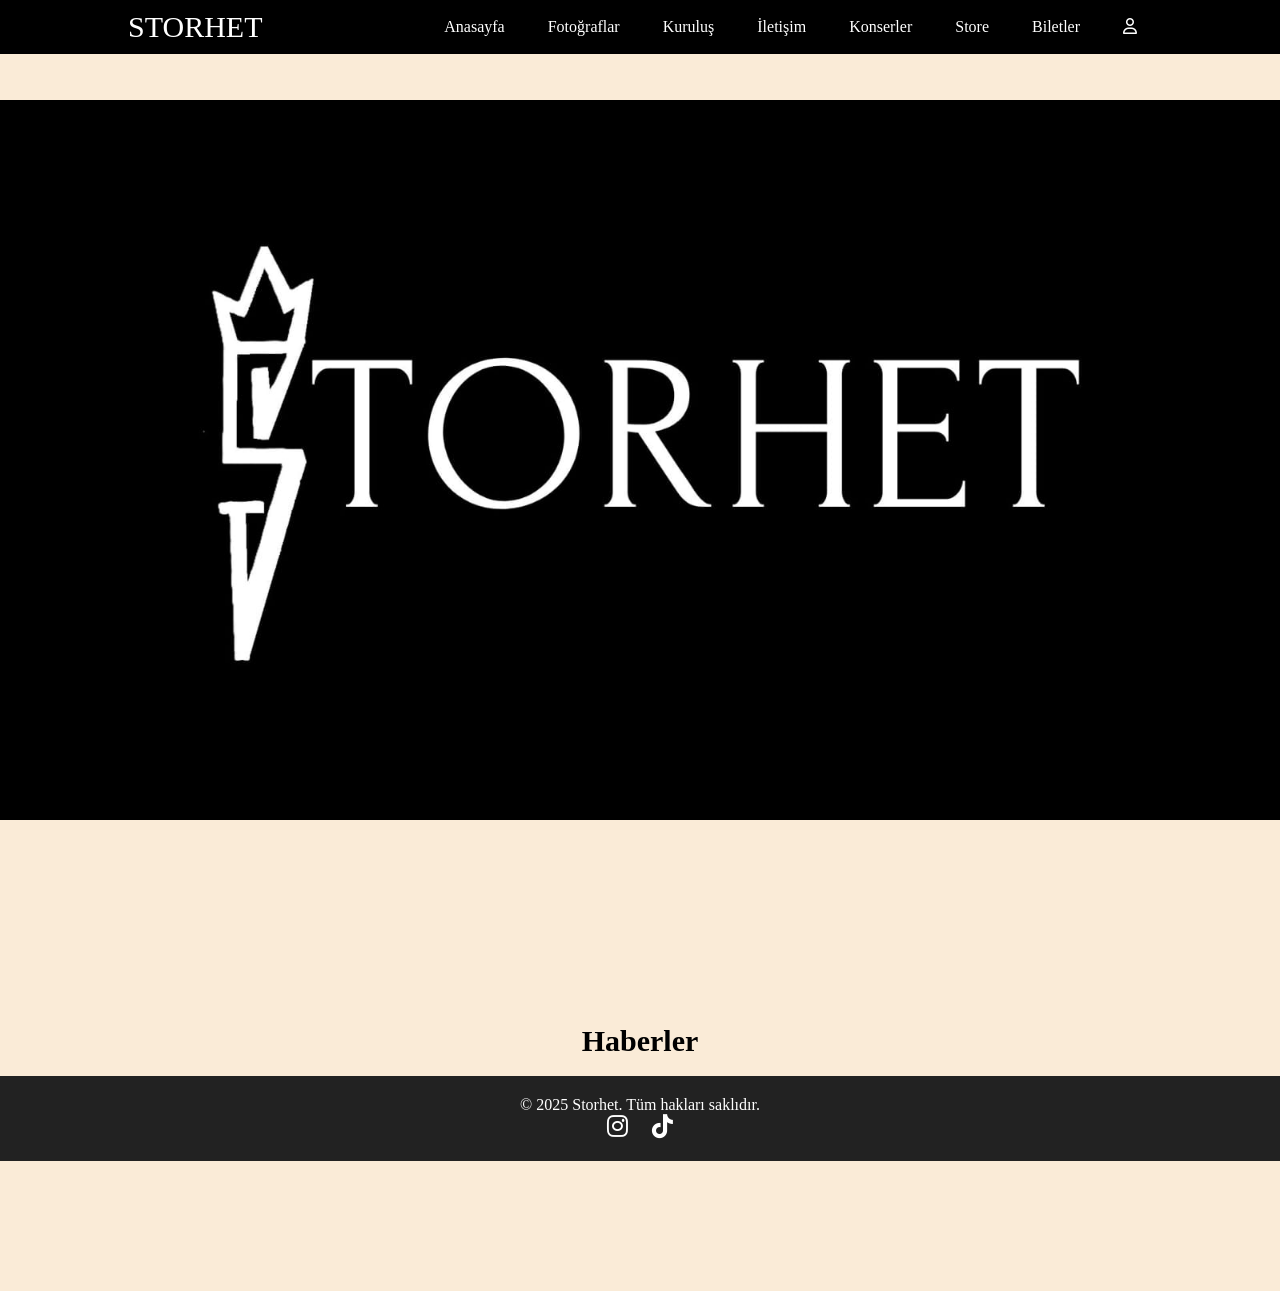
==== Yeni klasör (6)/index.html @ ca72836b "Stohet web sitesi Müzik grubu için kullanımı basit internet sitesi" ====
<!DOCTYPE html>
<html lang="tr">
<head>
    <meta charset="UTF-8">
    <meta name="viewport" content="width=device-width, initial-scale=1.0">
    <title>Storhet Web Site</title>
    <link rel="stylesheet" href="css/style.css">
    <link rel="stylesheet" href="https://cdnjs.cloudflare.com/ajax/libs/font-awesome/6.5.0/css/all.min.css">


</head>
<body>

    



    <header>
        <div class="navbar">
            <a href="index.html" class="logo">Storhet</a>
            <ul class="nav_links">
                <li><a href="../index.html">Anasayfa</a></li>
            <li><a href="/pages/fotograflar.html">Fotoğraflar</a></li>
            <li><a href="/pages/kurulus.html">Kuruluş</a></li>
            <li><a href="/pages/iletisim.html">İletişim</a></li>
            <li><a href="/pages/konserler.html">Konserler</a></li>
            <li><a href="/pages/store.html">Store</a></li>
            <li><a href="https://www.biletix.com/anasayfa/ISTANBUL/tr" target="_blank">Biletler</a></li>
            <li><a href="/pages/register.html"><i class="fa-regular fa-user" style="color: #ffffff;"></i></a></li>
            </ul>
        </div>
    </header>

    <section id="Anasayfa">
        <div class="inner_anasayfa">
            <div class="anasayfa_child">
                <img src="img/WhatsApp Görsel 2025-01-08 saat 23.52.24_7b3f625c.jpg" alt="Anasayfa Görseli">
            </div>
        </div>
    </section>

    <section class="haberler-kutusu">
        <div class="section_title">
            <h2>Haberler</h2>
            
             <img src="">
        

            <footer class="site-footer">
                <p>&copy; 2025 Storhet. Tüm hakları saklıdır.</p>
                <div class="social-icons">
                    <a href="https://www.instagram.com/storhetmusic/" target="_blank"><i class="fab fa-instagram"></i></a>
                    <a href="https://www.tiktok.com/@storhetmusic" target="_blank"><i class="fab fa-tiktok"></i></a>

                  
                </div>
            </footer>
          
</body>
</html>
---- Yeni klasör (6)/css/style.css ----
html {
    scroll-behavior: smooth;
}

* {
    padding: 0;
    margin: 0;
    box-sizing: border-box;
    list-style: none;
    text-decoration: none;
}

body {
    font-family: "Unna", serif;
    background-color: antiquewhite;
}

img {
    width: 100%;
}
    
section {
    padding: 100px 0;
   
}


.section_title {
    margin-bottom: 30px;
}

.section_title h2 {
    position: relative;
    text-align: center;
    color: #000000;
    font-size: 30px;
    transition: all 0.3s ease-in-out;
}

.section_title h2:hover {
    background-color: #fff;
}

/* Header */
header {
    background: #000000;
    position: fixed;
    width: 100%;
    z-index: 5;
}

.navbar {
    display: flex;
    justify-content: space-between;
    align-items: center;
    margin: 0 auto;
    width: 80%;
    padding: 10px 0;
}

.nav_links {
    display: flex;
}

.nav_links li a {
    margin-left: 13px;
    color: #ffffff;
    padding: 4px 15px;
    border-radius: 5px;
    transition: all 0.5s ease-in-out;
}

.nav_links li a:hover {
    background-color: antiquewhite;
}

.logo {
    color: #ffffff !important;
    text-transform: uppercase;
    font-size: 30px;
}

/* Fotoğraflar */
.innersoftware_child {
    display: flex;
    align-items: center;
    width: 80%;
    justify-content: space-between;
    margin: 0% auto;
    flex-basis: 30%;
}

.iletisim-kutusu {
    background-color: antiquewhite;
    padding: px 0;
}

.iletisim-paragraf {
    margin: 20px auto;
    width: 80%;
    text-align: center;
    font-size: 18px;
    line-height: 1.6;
}

.kurulus-kutusu{

    background-color: antiquewhite;
    padding: px 0;
}
.kurulus-paragraf{

    margin: 20px auto;
    width: 80%;
    text-align: center;
    font-size: 18px;
    line-height: 1.6;

}


.image-container {
    display: flex;
    justify-content: center;
    align-items: center;
    margin: 60px auto;
}

.innersoftware_child {
    display: flex;
    justify-content: center;
    align-items: flex-start;
    gap: 40px; /* fotoğraflar arası boşluk */
    flex-wrap: wrap; /* taşarsa alta geçsin */
    margin: 0 auto;
    width: 90%;
}

.image-container {
    display: flex;
    flex-direction: column;
    align-items: center;
    max-width: 300px;
}

.image-container img {
    width: 100%;
    height: auto;
}

.image-text {
    text-align: center;
    margin-top: 10px;
    font-size: 16px;
}

.site-footer {
    background-color: #222;
    color: #fff;
    padding: 20px 0;
    text-align: center;
  }
  
  .footer-container {
    max-width: 1000px;
    margin: 0 auto;
  }

  .social-icons a {
    color: #fff;
    font-size: 24px;
    margin: 0 10px;
    transition: color 0.3s;
    text-decoration: none;
  }
  
  .social-icons a:hover {
    color: #ff4500;
  }
  
 

  .material-symbols-outlined {
    font-variation-settings:
    'FILL' 0,
    'wght' 400,
    'GRAD' 0,
    'opsz' 24
   
  }


  
.form-container {
    display: flex;
    justify-content: center;
    align-items: center;
    min-height: 80vh; /* dikey ortalama */
    padding-top: 60px; /* header ile çakışmasın */
}

form {
    background-color: #fff;
    padding: 30px;
    border-radius: 10px;
    box-shadow: 0 0 10px rgba(0, 0, 0, 0.1);
}

.store-gallery {
  padding: 100px 0;
  background-color: antiquewhite;
}

.gallery-container {
  display: grid;
  grid-template-columns: repeat(auto-fit, minmax(200px, 1fr));
  gap: 30px;
  width: 80%;
  margin: 0 auto;
}

.product-card {
  background-color: white;
  border-radius: 10px;
  overflow: hidden;
  box-shadow: 0 4px 8px rgba(0,0,0,0.1);
  text-align: center;
  padding: 10px;
  transition: transform 0.3s ease;
}

.product-card:hover {
  transform: scale(1.05);
}

.product-card img {
  width: 100%;
  height: auto;
  border-radius: 8px;
}

.product-card p {
  margin-top: 10px;
  font-weight: bold;
}
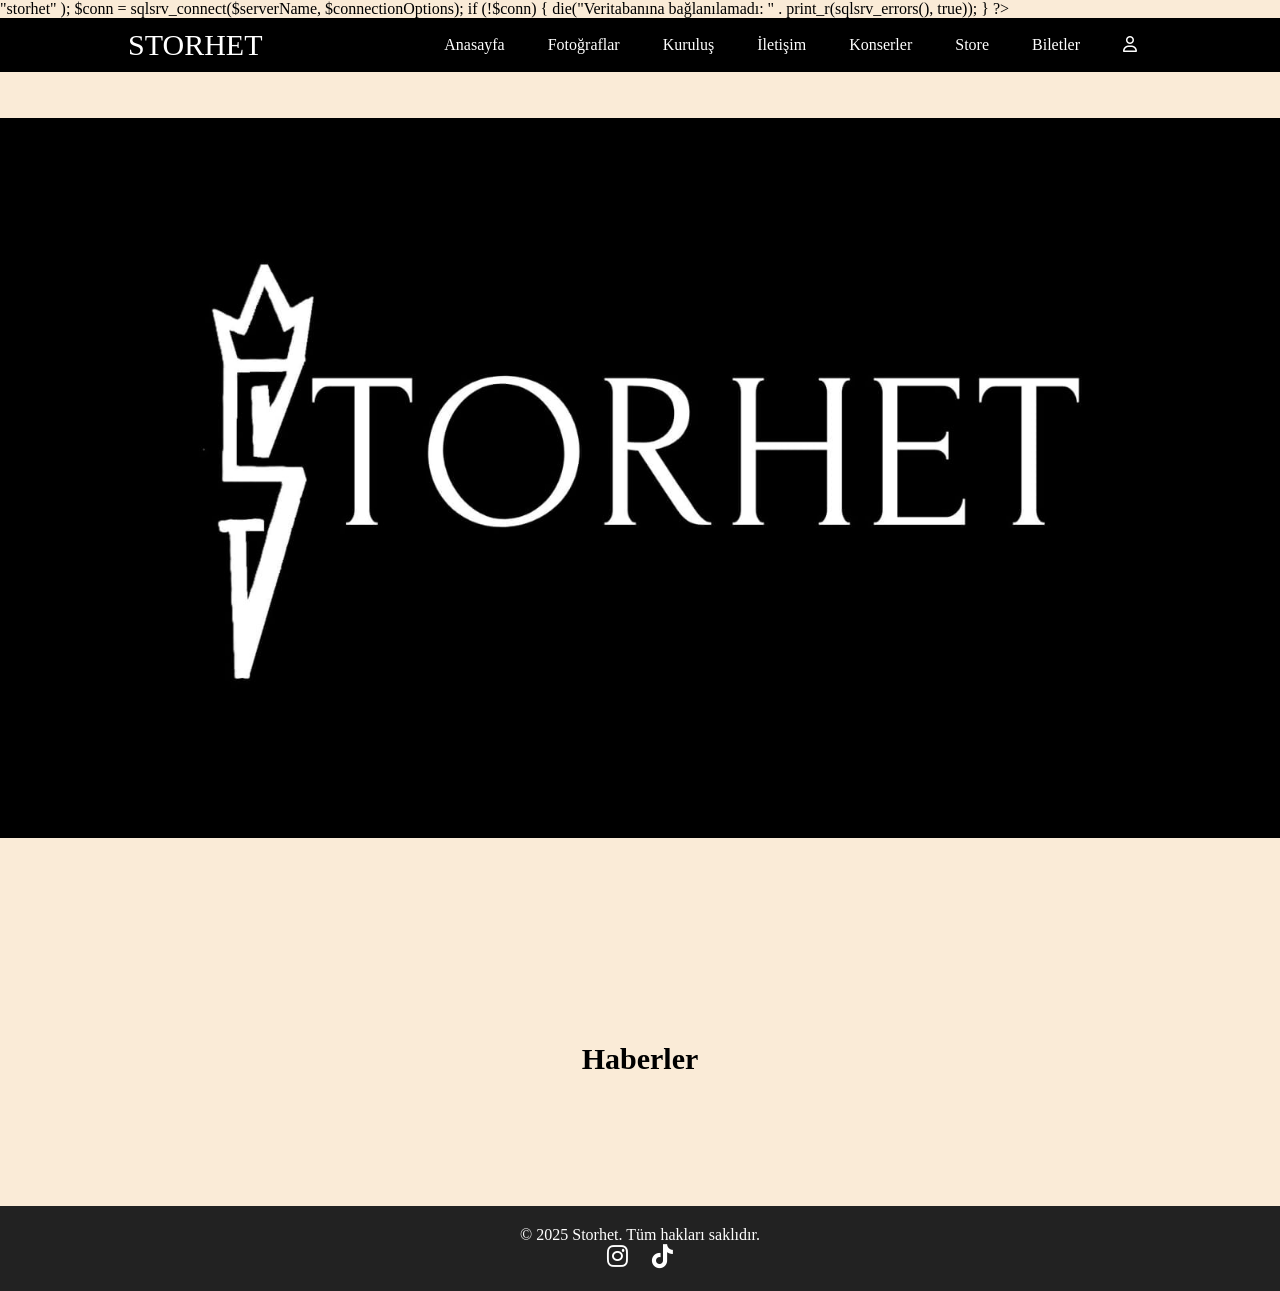
==== commit 60d468a9: "Update index.html İmdex.html e veritabanı bağlantısı ekledim herhangi bir tablo bağlamadım kenkssss" ====
--- a/Yeni klasör (6)/index.html
+++ b/Yeni klasör (6)/index.html
@@ -6,20 +6,26 @@
     <title>Storhet Web Site</title>
     <link rel="stylesheet" href="css/style.css">
     <link rel="stylesheet" href="https://cdnjs.cloudflare.com/ajax/libs/font-awesome/6.5.0/css/all.min.css">
-
-
 </head>
 <body>
 
-    
+<?php
+// Veritabanı bağlantısı (Windows Authentication)
+$serverName = "KUTAY\\MSSQLSERVER01";
+$connectionOptions = array(
+    "Database" => "storhet"
+);
+$conn = sqlsrv_connect($serverName, $connectionOptions);
+if (!$conn) {
+    die("Veritabanına bağlanılamadı: " . print_r(sqlsrv_errors(), true));
+}
+?>
 
-
-
-    <header>
-        <div class="navbar">
-            <a href="index.html" class="logo">Storhet</a>
-            <ul class="nav_links">
-                <li><a href="../index.html">Anasayfa</a></li>
+<header>
+    <div class="navbar">
+        <a href="index.php" class="logo">Storhet</a>
+        <ul class="nav_links">
+            <li><a href="../index.html">Anasayfa</a></li>
             <li><a href="/pages/fotograflar.html">Fotoğraflar</a></li>
             <li><a href="/pages/kurulus.html">Kuruluş</a></li>
             <li><a href="/pages/iletisim.html">İletişim</a></li>
@@ -27,35 +33,31 @@
             <li><a href="/pages/store.html">Store</a></li>
             <li><a href="https://www.biletix.com/anasayfa/ISTANBUL/tr" target="_blank">Biletler</a></li>
             <li><a href="/pages/register.html"><i class="fa-regular fa-user" style="color: #ffffff;"></i></a></li>
-            </ul>
+        </ul>
+    </div>
+</header>
+
+<section id="Anasayfa">
+    <div class="inner_anasayfa">
+        <div class="anasayfa_child">
+            <img src="img/WhatsApp Görsel 2025-01-08 saat 23.52.24_7b3f625c.jpg" alt="Anasayfa Görseli">
         </div>
-    </header>
+    </div>
+</section>
 
-    <section id="Anasayfa">
-        <div class="inner_anasayfa">
-            <div class="anasayfa_child">
-                <img src="img/WhatsApp Görsel 2025-01-08 saat 23.52.24_7b3f625c.jpg" alt="Anasayfa Görseli">
-            </div>
-        </div>
-    </section>
+<section class="haberler-kutusu">
+    <div class="section_title">
+        <h2>Haberler</h2>
+    </div>
+</section>
 
-    <section class="haberler-kutusu">
-        <div class="section_title">
-            <h2>Haberler</h2>
-            
-             <img src="">
-        
+<footer class="site-footer">
+    <p>&copy; 2025 Storhet. Tüm hakları saklıdır.</p>
+    <div class="social-icons">
+        <a href="https://www.instagram.com/storhetmusic/" target="_blank"><i class="fab fa-instagram"></i></a>
+        <a href="https://www.tiktok.com/@storhetmusic" target="_blank"><i class="fab fa-tiktok"></i></a>
+    </div>
+</footer>
 
-            <footer class="site-footer">
-                <p>&copy; 2025 Storhet. Tüm hakları saklıdır.</p>
-                <div class="social-icons">
-                    <a href="https://www.instagram.com/storhetmusic/" target="_blank"><i class="fab fa-instagram"></i></a>
-                    <a href="https://www.tiktok.com/@storhetmusic" target="_blank"><i class="fab fa-tiktok"></i></a>
-
-                  
-                </div>
-            </footer>
-          
 </body>
 </html>
-
